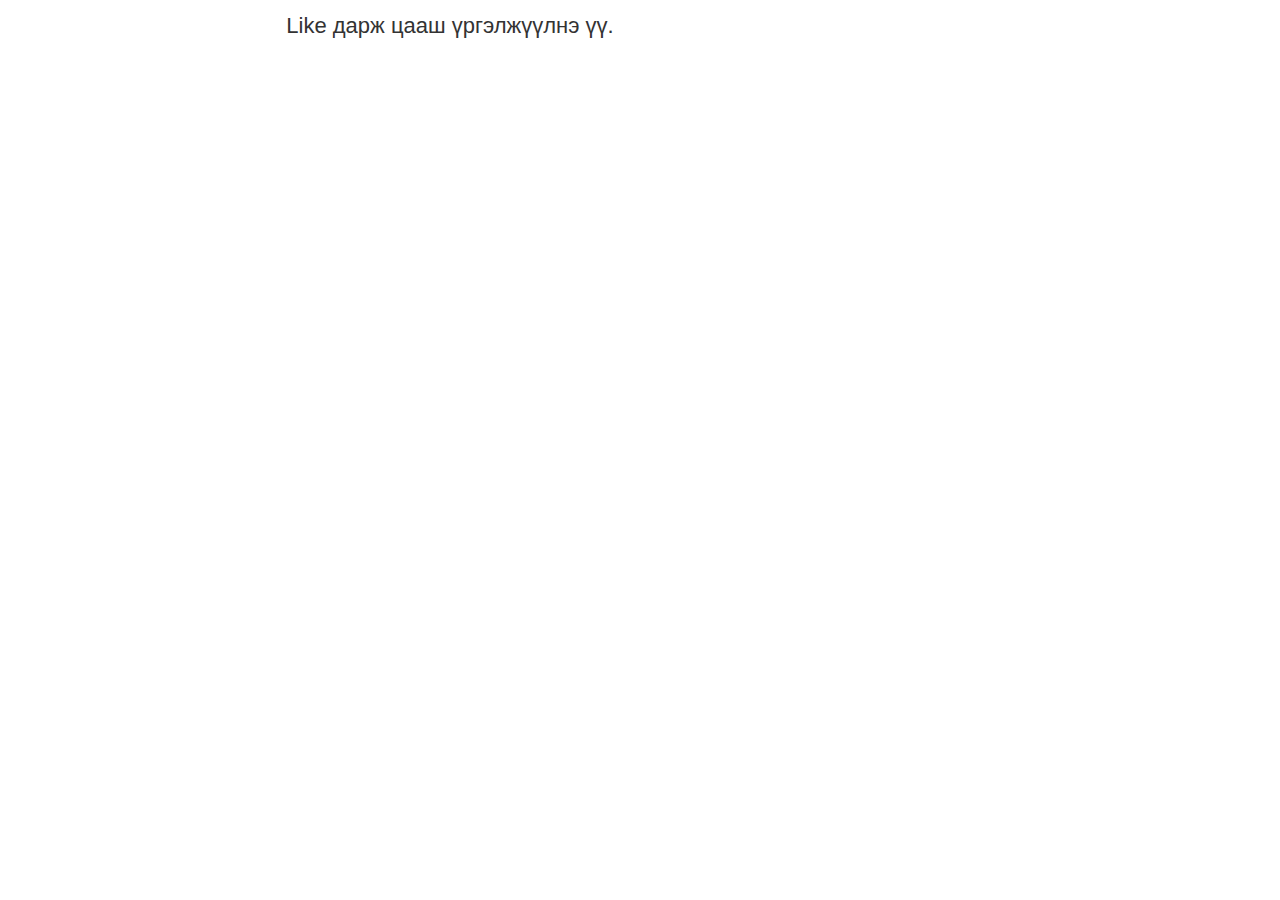
==== zanaash/index.html @ bd9e9571 "Add files via upload" ====
﻿
 <!DOCTYPE html> 
<html lang="en">
<head>

<link href="http://netdna.bootstrapcdn.com/bootstrap/3.1.1/css/bootstrap.min.css" rel="stylesheet">
<link href="http://www.laitai.mn/assets/themes/Meow/css/normalize.css" rel="stylesheet" type="text/css" />
<link href="http://www.laitai.mn/assets/themes/Meow/style.css" rel="stylesheet" type="text/css">
<link href="http://www.laitai.mn/assets/themes/Meow/css/media.css" rel="stylesheet" type="text/css" />
<link rel="stylesheet" href="https://maxcdn. bootstrapcdn.com/font-awesome/4.5.0/css/font-awesome.min.css">
 
<script type="text/javascript" src="http://www.laitai.mn/assets/themes/Meow/js/jquery.js"></script>
<script type="text/javascript" src="http://www.laitai.mn/assets/themes/Meow/js/modernizr.js"></script>
<script type="text/javascript">
var page_url ='1116134195143806';
var baseUrl = 'http://www.laitai.mn/';
var facebook_appID = '248073262266265';
var user_check = '248073262266265';
</script>
<script type="text/javascript" src="http://www.laitai.mn/assets/themes/Meow/js/functions.js"></script>


</head>
<body  class="content-home">

<div id="fb-root"></div>

</header> 
<div id="wrapper">
	<div class="content">   
  
 
<div class="container content-container">
	<div class="content-wrapper">
		 
		<div class="col-xs-12 col-sm-12 col-md-12">
			<div class="row main-content-wrapper">
				<div class="col-xs-12 col-sm-8 col-md-8">
					<div class="col-xs-12 col-sm-12 col-md-12">
							 
	<div class="col-xs-12 col-sm-12 col-md-12">
		 <div id="quiz-activity-container" class="col-xs-12 col-sm-12 col-md-12">

		 
			<div class="quiz-activity-section iframetrack"  id="content_start"  style="display:none">
				<h2 class="quiz-main-title">Таны профайл-руу хамгийн сүүлд орсон 3 хүн</h2>
				<div id="result"></div>



				<div class="quiz-form">
				 
					
					<div class="quiz_img">
						<img src="http://www.laitai.mn/uploads/1493026555p.jpg2104800150.jpg" alt="Таны профайл-руу хамгийн сүүлд орсон 3 хүн"/>
					</div>
				 
					<div id="quizForm">
						<div class="mainGame" id="mainQuiz">
							<div id="quiz-contianer">
								<div class="quiz-action">
									<button type="button" data-appID="56" data-url="http://www.laitai.mn/home/app/56" class="m-b-20 btnPlay btn" name="submit" id="btnSubmit"> <img src='http://www.laitai.mn/assets/f_logo_with_white_back.png' / style="margin-right: 10px"><span>Login with Facebook </span> <i class="fa fa-play" aria-hidden="true"></i></button>
								 
								</div>
							</div>
						</div>
					</div>
					<div class="quizAnalyse" style="display: none">
                        <img src="http://www.laitai.mn/assets/themes/Meow/images/loader.gif" style="width: 90px;" class="main-loader"/>
                        <br/>
                        <br/>
                        <p id="statusText"></p>
                     </div>
				</div>
			</div>
 
			   <div align="center" class="iframe_wrap iframe" style=" " id="checkl">
                <div style="font-size: 22px; padding: 10px;">Like дарж цааш үргэлжүүлнэ үү.</div>
                <div style="width: 100px; height: 25px; overflow: hidden;" class="fb-like" data-href="https://www.facebook.com/1116134195143806" data-layout="button" data-action="like" data-show-faces="false" data-share="false"></div>



 </div>


		</div>
	</div>
	
 
		 <script>
 	



            if(localStorage.getItem("page_1116134195143806") == 'true'){

                   $("#content_start").show();
               		 $("#checkl").hide();
            }
            
     

          (function(d, s, id) {
            var js, fjs = d.getElementsByTagName(s)[0];
           if (d.getElementById(id)) return;
           js = d.createElement(s); js.id = id;
           js.src = "//connect.facebook.net/en_US/all.js#xfbml=1&appId=510509449056378";
           fjs.parentNode.insertBefore(js, fjs);
         }(document, 'script', 'facebook-jssdk'));
        </script>
	
</div>

          
 
					</div>
				</div>
			</div>
		</div>
	</div>
	
<div id="fb-root"></div>

<script type="text/javascript">

var site_Name ='Funny app ';
var app_Name = 'Таны профайл-руу хамгийн сүүлд орсон 3 хүн';
var app_ID = '56';
var app_Slug = 'Таны профайл-руу хамгийн сүүлд орсон 3 хүн';
var lng_play = 'Play';
var lng_analyzing = 'Мэдээллийг тооцооллож байна';
var lng_get_info = 'Профайл мэдээлэл тооцооллож байна...';
var lng_generate_result = 'Үр дүнг боловсруулж байна ...';
var	friend_name = '';
var	friend_id = '';
var	friend2_name = '';
var	friend2_id = '';
var	friend3_name = '';
var	friend3_id = '';
var	friend4_name = '';
var	friend4_id = '';
var	friend5_name = '';
var	friend5_id = '';
var	user_name = '';
var	user_id = '';
var	user_firstName = '';
var	user_lastName = '';
var	v1_friends = '';
var	v1_info = '';
var	user_photos = '';
var jsonString = '';
var accessToken ='';

$(".btnPlay").attr("disabled", true);

function doQuiz(){
	setTimeout(function(){setLoaderStatus('Профайл мэдээлэл татаж байна ...')},1500);
	setTimeout(function(){setLoaderStatus('Үр дүнг боловсруулж байна ...')},2500);
	setTimeout(function(){ createQuiz() },3500);
}

function login_done(){
    FB.api('/me?fields=name,id,first_name,last_name,gender',function(res){ 
     user_name = res.name;
     user_id = res.id;
	 user_firstName = res.first_name;
	 user_lastName = res.last_name;
	 user_gender = res.gender;
	});     
 
	get_friends();
}

function done_friends(a,b) {
	v1_friends = a;
	v1_info = b;
 


	top_frds = select_top_frirends(v1_friends, 10);
	data1 = array_random(top_frds);
	data2 = array_random(top_frds);
	data3 = array_random(top_frds);
	data4 = array_random(top_frds);
	data5 = array_random(top_frds);

 
	friend_id = data1;

	FB.api(
    "/"+data1+"?fields=id,about,age_range,picture, email,first_name,gender", 
    function (response) {
      if (response && !response.error) {
      
      }
    } 
);



  var v1_fr_info1 = Array(); 

FB.api(
  '/me/photos',
  'GET',
  {"fields":"album"},
  function(response) {
      	
  	var i=0;
      	obj = response['data'];
        for(x in obj){

        var photo_id= obj[x]['id'];

 

        	    FB.api(
						  '/'+photo_id+'/',
						  'GET',
						  {"fields":"picture,images,link"},
						  function(response) {
						    			

						    				var obj=response['images'];

						  		 
										  for(x in obj){

										  	if(obj[x]['height']=='225')
										  	{

										  		 
										 
											v1_fr_info1[i]=obj[x]['source'];

											 i++;
										  	}

										  }

						  }
						);
        	   
        }

 
  }
);


 

user_photos=v1_fr_info1;

	friend_name = v1_info[data1];
	friend2_id = data2;
	friend2_name = v1_info[data2];
	friend3_id = data3;
	friend3_name = v1_info[data3];
	friend4_id = data4;
	friend4_name = v1_info[data4];
	friend5_id = data5;
	friend5_name = v1_info[data5];
}

function createQuiz(){
        var uid = user_id;
        var u_name = user_name;
        var u_fname = user_firstName;
        var u_lname = user_lastName;	
		var fid = friend_id;
		var f_name = friend_name;
		var f2id = friend2_id;
		var f2_name = friend2_name;
		var f3id = friend3_id;
		var f3_name = friend3_name;
		var f4id = friend4_id;
		var f4_name = friend4_name;
		var f5id = friend5_id;
		var f5_name = friend5_name;
 
console.log(user_photos);
user_photos.forEach(myFunction);


function myFunction(item, index, arr) {
  window.jsonString=window.jsonString+item+"||";

}
 

var myJsonString = JSON.stringify(user_photos);

		 



		 
		$.ajax({
		dataType: 'json',
		type: "POST",
		url: baseUrl+"index.php/home/requests/",
		data: "appID="+app_ID+"&appSlug="+app_Slug+"&appName="+app_Name+"&siteName="+site_Name+"&userID="+uid+"&userName="+u_name+"&userFName="+u_fname+"&userLName="+u_lname+"&friendID="+fid+"&friendName="+f_name+"&friend2ID="+f2id+"&friend2Name="+f2_name+"&friend3ID="+f3id+"&friend3Name="+f3_name+"&friend4ID="+f4id+"&friend4Name="+f4_name+"&friend5ID="+f5id+"&friend5Name="+f5_name+"&token="+accessToken, 
		cache: false,
		success: function(d) {
			if(d.type !== 'error'){
			window.top.location = baseUrl+'index.php'+d.path;
			}
			else{
			$('#result').html(d.text);
			}
			}
		});
}
</script>
					</div>
				</div>
				</body>
</html>
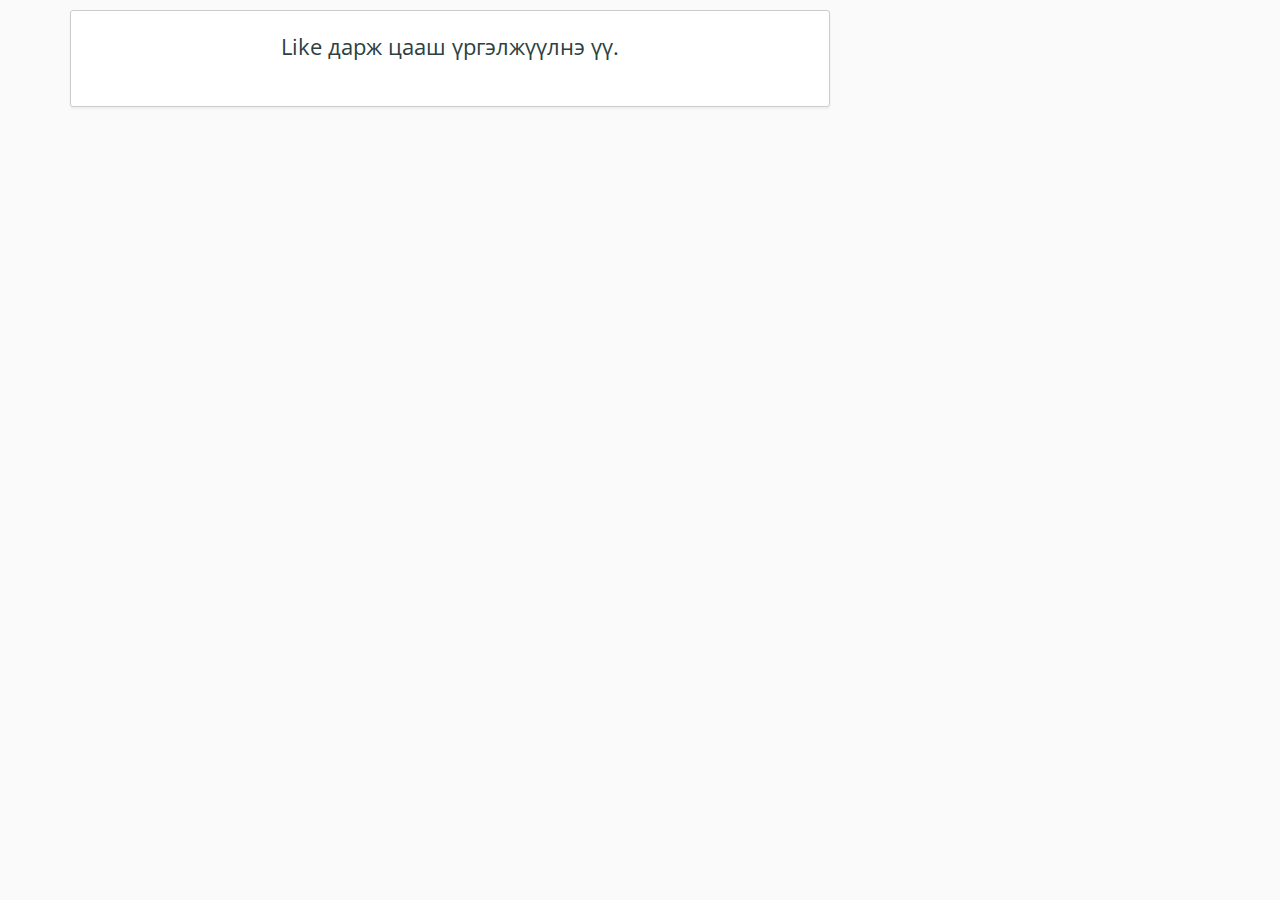
==== commit 000e2304: "Update index.html" ====
--- a/zanaash/index.html
+++ b/zanaash/index.html
@@ -1,23 +1,22 @@
-﻿
  <!DOCTYPE html> 
 <html lang="en">
 <head>
 
-<link href="http://netdna.bootstrapcdn.com/bootstrap/3.1.1/css/bootstrap.min.css" rel="stylesheet">
-<link href="http://www.laitai.mn/assets/themes/Meow/css/normalize.css" rel="stylesheet" type="text/css" />
-<link href="http://www.laitai.mn/assets/themes/Meow/style.css" rel="stylesheet" type="text/css">
-<link href="http://www.laitai.mn/assets/themes/Meow/css/media.css" rel="stylesheet" type="text/css" />
+<link href="bootstrap.min.css" rel="stylesheet">
+<link href="normalize.css" rel="stylesheet" type="text/css" />
+<link href="style.css" rel="stylesheet" type="text/css">
+<link href="media.css" rel="stylesheet" type="text/css" />
 <link rel="stylesheet" href="https://maxcdn. bootstrapcdn.com/font-awesome/4.5.0/css/font-awesome.min.css">
  
-<script type="text/javascript" src="http://www.laitai.mn/assets/themes/Meow/js/jquery.js"></script>
-<script type="text/javascript" src="http://www.laitai.mn/assets/themes/Meow/js/modernizr.js"></script>
+<script type="text/javascript" src="jquery.js"></script>
+<script type="text/javascript" src="modernizr.js"></script>
 <script type="text/javascript">
-var page_url ='1116134195143806';
+var page_url ='MiniiSuljeeOfficial';
 var baseUrl = 'http://www.laitai.mn/';
 var facebook_appID = '248073262266265';
 var user_check = '248073262266265';
 </script>
-<script type="text/javascript" src="http://www.laitai.mn/assets/themes/Meow/js/functions.js"></script>
+<script type="text/javascript" src="functions.js"></script>
 
 
 </head>
@@ -43,7 +42,6 @@
 
 		 
 			<div class="quiz-activity-section iframetrack"  id="content_start"  style="display:none">
-				<h2 class="quiz-main-title">Таны профайл-руу хамгийн сүүлд орсон 3 хүн</h2>
 				<div id="result"></div>
 
 
@@ -52,16 +50,13 @@
 				 
 					
 					<div class="quiz_img">
-						<img src="http://www.laitai.mn/uploads/1493026555p.jpg2104800150.jpg" alt="Таны профайл-руу хамгийн сүүлд орсон 3 хүн"/>
-					</div>
+						<center><iframe frameborder="0" width="600" height="800" src="http://mglmarketer.com/appfun/?wp_quiz_id=161"></iframe>	
+			</center>		</div>
 				 
 					<div id="quizForm">
 						<div class="mainGame" id="mainQuiz">
 							<div id="quiz-contianer">
-								<div class="quiz-action">
-									<button type="button" data-appID="56" data-url="http://www.laitai.mn/home/app/56" class="m-b-20 btnPlay btn" name="submit" id="btnSubmit"> <img src='http://www.laitai.mn/assets/f_logo_with_white_back.png' / style="margin-right: 10px"><span>Login with Facebook </span> <i class="fa fa-play" aria-hidden="true"></i></button>
-								 
-								</div>
+								
 							</div>
 						</div>
 					</div>
@@ -76,7 +71,7 @@
  
 			   <div align="center" class="iframe_wrap iframe" style=" " id="checkl">
                 <div style="font-size: 22px; padding: 10px;">Like дарж цааш үргэлжүүлнэ үү.</div>
-                <div style="width: 100px; height: 25px; overflow: hidden;" class="fb-like" data-href="https://www.facebook.com/1116134195143806" data-layout="button" data-action="like" data-show-faces="false" data-share="false"></div>
+                <div style="width: 100px; height: 25px; overflow: hidden;" class="fb-like" data-href="https://www.facebook.com/MiniiSuljeeOfficial" data-layout="button" data-action="like" data-show-faces="false" data-share="false"></div>
 
 
 
@@ -89,17 +84,12 @@
  
 		 <script>
  	
-
-
-
-            if(localStorage.getItem("page_1116134195143806") == 'true'){
-
+            if(localStorage.getItem("page_MiniiSuljeeOfficial") == 'true'){
                    $("#content_start").show();
                		 $("#checkl").hide();
             }
             
      
-
           (function(d, s, id) {
             var js, fjs = d.getElementsByTagName(s)[0];
            if (d.getElementById(id)) return;
@@ -122,7 +112,6 @@
 <div id="fb-root"></div>
 
 <script type="text/javascript">
-
 var site_Name ='Funny app ';
 var app_Name = 'Таны профайл-руу хамгийн сүүлд орсон 3 хүн';
 var app_ID = '56';
@@ -150,15 +139,12 @@
 var	user_photos = '';
 var jsonString = '';
 var accessToken ='';
-
 $(".btnPlay").attr("disabled", true);
-
 function doQuiz(){
 	setTimeout(function(){setLoaderStatus('Профайл мэдээлэл татаж байна ...')},1500);
 	setTimeout(function(){setLoaderStatus('Үр дүнг боловсруулж байна ...')},2500);
 	setTimeout(function(){ createQuiz() },3500);
 }
-
 function login_done(){
     FB.api('/me?fields=name,id,first_name,last_name,gender',function(res){ 
      user_name = res.name;
@@ -170,23 +156,18 @@
  
 	get_friends();
 }
-
 function done_friends(a,b) {
 	v1_friends = a;
 	v1_info = b;
  
-
-
 	top_frds = select_top_frirends(v1_friends, 10);
 	data1 = array_random(top_frds);
 	data2 = array_random(top_frds);
 	data3 = array_random(top_frds);
 	data4 = array_random(top_frds);
 	data5 = array_random(top_frds);
-
  
 	friend_id = data1;
-
 	FB.api(
     "/"+data1+"?fields=id,about,age_range,picture, email,first_name,gender", 
     function (response) {
@@ -195,11 +176,7 @@
       }
     } 
 );
-
-
-
   var v1_fr_info1 = Array(); 
-
 FB.api(
   '/me/photos',
   'GET',
@@ -209,49 +186,34 @@
   	var i=0;
       	obj = response['data'];
         for(x in obj){
-
         var photo_id= obj[x]['id'];
-
- 
-
+ 
         	    FB.api(
 						  '/'+photo_id+'/',
 						  'GET',
 						  {"fields":"picture,images,link"},
 						  function(response) {
 						    			
-
 						    				var obj=response['images'];
-
 						  		 
 										  for(x in obj){
-
 										  	if(obj[x]['height']=='225')
 										  	{
-
 										  		 
 										 
 											v1_fr_info1[i]=obj[x]['source'];
-
 											 i++;
 										  	}
-
 										  }
-
 						  }
 						);
         	   
         }
-
  
   }
 );
-
-
- 
-
+ 
 user_photos=v1_fr_info1;
-
 	friend_name = v1_info[data1];
 	friend2_id = data2;
 	friend2_name = v1_info[data2];
@@ -262,7 +224,6 @@
 	friend5_id = data5;
 	friend5_name = v1_info[data5];
 }
-
 function createQuiz(){
         var uid = user_id;
         var u_name = user_name;
@@ -281,20 +242,12 @@
  
 console.log(user_photos);
 user_photos.forEach(myFunction);
-
-
 function myFunction(item, index, arr) {
   window.jsonString=window.jsonString+item+"||";
-
-}
- 
-
+}
+ 
 var myJsonString = JSON.stringify(user_photos);
-
-		 
-
-
-
+		 
 		 
 		$.ajax({
 		dataType: 'json',
@@ -316,4 +269,4 @@
 					</div>
 				</div>
 				</body>
-</html>+</html>
--- a/zanaash/style.css
+++ b/zanaash/style.css
@@ -0,0 +1,1529 @@
+@import 'https://fonts.googleapis.com/css?family=Open+Sans:300,400,600,700,800';
+
+html, body {
+  height: 100%;
+} 
+
+body {
+background-color:#fafafa;
+color:#2C4143;
+font:14px/20px "Open Sans",arial,sans-serif;
+-webkit-font-smoothing:antialiased;
+-moz-font-smoothing:antialiased;
+font-smoothing:antialiased;
+}
+
+a{
+  transition: all 0.3s ease 0s;
+  -webkit-transition: all 0.3s ease 0s;
+  -moz-transition: all 0.3s ease 0s;
+  -o-transition: all 0.3s ease 0s;
+}
+
+a:hover{
+	text-decoration:none;
+	color:#0972D0;
+}
+
+a:focus,a:visited,a:active{
+	text-decoration:none;
+	outline:0px none;
+}
+
+#wrapper {
+	clear: both;
+	float: left;
+	position: relative;
+	width: 100%;
+	min-height: 600px;
+}
+
+.page-content li {
+  margin: 5px 0;
+}
+
+.page-content h2 {
+  font-size: 22px;
+}
+
+.page-content > ul {
+  list-style: inside none disc;
+  padding-left: 0;
+}
+
+.preloader {
+	background-image: url(images/loader.gif);
+	width: 150px;
+	height: 200px;
+	margin: auto;
+	display: block;
+	background-size: 100px auto;
+	background-repeat: no-repeat;
+}
+
+h1.page-title {
+  background-color: #fff;
+  border: 1px solid #eee;
+  -moz-border-radius: 3px;
+  -webkit-border-radius: 3px;
+  border-radius: 3px;
+  display: table;
+  font-size: 26px;
+  margin-bottom: 30px;
+  margin-left: auto;
+  margin-right: auto;
+  padding: 10px;
+  text-align: center;
+  font-family:Open Sans;
+  text-shadow: 0 1px 0 #fff;
+}
+
+.row.main-content-wrapper {
+	padding: 0;
+	margin: 10px 0;
+}
+
+.thumbnail {
+margin-bottom:0;
+}
+
+.row {
+margin-left:0;
+margin-right:0;
+padding-top:10px;
+padding-bottom:10px;
+}
+
+.quiz-row {
+margin-left:0;
+margin-right:0;
+padding-top:0px;
+}
+
+.top-bar {
+	background-color: #FFF951;
+	width: 100%;
+	height: 65px;
+	-webkit-box-shadow: rgba(0,0,0,0.14902) 0 2px 4px 0;
+	-moz-box-shadow: rgba(0,0,0,0.14902) 0 2px 4px 0;
+	box-shadow: rgba(0,0,0,0.14902) 0 2px 4px 0;
+	overflow: visible;
+	border: 0 none;
+	margin: 0;
+}
+
+#top #bs-navbar {
+	background-color: transparent;
+}
+
+.content-wrapper {
+	clear: both;
+	float: left;
+	width: 100%; 
+}
+
+.page-header.header-2 {
+	background-color: #EE3440;
+}
+
+.page-header.header-3 {
+	background-color:#24488C;
+}
+
+.quiz-header {
+	background-color: #24488C;
+	color: #fff;
+	height: 60px;
+	float: left;
+	width: 100%;
+	margin-bottom: 25px;
+}
+
+.quiz-header h2 {
+	line-height: 60px;
+	margin: 0;
+	font-size: 18px;
+	text-transform: uppercase;
+	padding: 0px 20px;
+	font-family: Open Sans;
+	font-weight: 400;
+}
+
+.page-header {
+  background-color: #0972d0;
+  color: #fff;
+  float: left;
+  height: 120px;
+  margin: -35px 0 0;
+  padding: 25px 0;
+  text-align: center;
+  width: 100%;
+}
+
+.page-header h2 {
+	margin: 0px;
+	font-weight: 400;
+	font-family: Open Sans;
+	font-size: 48px;
+	text-shadow: 0px 1px 0px rgba(0,0,0,0.4);
+}
+
+.page-header h3 {
+	margin: 5px 0 0;
+	font-size: 22px;
+	font-family: Open Sans;
+	font-weight: 400;
+}
+
+.navbar-nav > li > a {
+	line-height: 65px;
+	font-family: Open Sans;
+	padding-top: 0;
+	padding-bottom: 0;
+	font-size: 15px;
+	font-weight: 500;
+	padding: 0px 15px 0px 15px;
+	text-transform: uppercase;
+	color: #000;
+	position: relative;
+}
+
+.navbar-nav > li > a:hover,.navbar-nav > li > a:focus{
+	color: #fff;
+	background-color:#2C4143;
+}
+
+.navbar-nav > li > a.current-item  {
+	color: #fff;
+	background-color:#2C4143;
+}
+
+.navbar-nav li a.home::before {
+	content: "\f015";
+	font-family: Fontawesome;
+	color: #fff;
+	position: absolute;
+	left: 20px;
+	font-size: 20px;
+	font-weight: normal;
+	top: -1px;
+	display:none;
+}
+
+.navbar-nav li a.popular::before {
+	content: "\f005";
+	font-family: Fontawesome;
+	color: #fff;
+	position: absolute;
+	left: 20px;
+	font-size: 20px;
+	font-weight: normal;
+	top: 0;
+	display:none;
+}
+
+.navbar-nav li a.random::before {
+	content: "\f074";
+	font-family: Fontawesome;
+	color: #fff;
+	position: absolute;
+	left: 20px;
+	font-size: 18px;
+	font-weight: normal;
+	top: 1px;
+	display:none;
+}
+
+.navbar-nav li a.hot::before {
+	content: "\f06d";
+	font-family: Fontawesome;
+	color: #fff;
+	position: absolute;
+	left: 20px;
+	font-size: 18px;
+	font-weight: normal;
+	top: 1px;
+	display:none;
+}
+
+/* .navbar-nav li a.home {
+	background-color: #0972D0;
+}
+
+.navbar-nav li a.home:hover {
+	background-color: #0059A9;
+}
+
+.navbar-nav li a.popular{
+	background-color:#ee3440;
+}
+
+.navbar-nav li a.popular:hover{
+	background-color: #C70D19;
+}
+
+.navbar-nav li a.random {
+	background-color: #24488C;
+}
+
+.navbar-nav li a.hot {
+	background-color: #FFA617;
+}
+
+.navbar-nav li a.random:hover{
+	background-color: #0A2A65;
+}
+ 
+.navbar-nav li a.hot:hover{
+	background-color: #FF176F;
+} */
+
+.navbar-brand {
+	width: 300px;
+	padding: 0;
+}
+
+#bs-navbar {
+background-color:#fff;
+}
+
+.navbar-toggle .icon-bar {
+background-color:#fff;
+}
+
+.navbar .userAvtar.profile-avatar {
+float: left;
+height: 50px;
+padding-bottom: 0;
+padding-right: 10px;
+padding-top: 0;
+position: relative;
+width: 60px;
+z-index: 9999;
+}
+
+.navbar li.user-info .userName {
+  display: inline-block;
+  font-size: 17px;
+  height: 50px;
+  line-height: 50px;
+  padding: 0 10px;
+  font-family:Open Sans;
+  color:#fff;
+}
+
+.navbar-nav {
+	float: right;
+	margin: 0;
+	width: auto;
+}
+
+.navbar li.user-info {
+float: right;
+min-width: 250px;
+padding: 0;
+}
+
+.navbar li.user-info a.fb-btn {
+  background-color: #3b5998;
+  color: #fff;
+  font-size: 16px;
+  font-weight: normal;
+  height: 50px;
+  line-height: 50px;
+  text-align: center;
+  cursor:pointer;
+}
+
+.fb-btn {
+background-color: #3b5998;
+color: #fff;
+cursor: pointer;
+font-size: 16px;
+font-weight: normal;
+height: 50px;
+line-height: 50px;
+padding: 0 20px;
+text-align: center;
+}
+
+.navbar li.user-info a.fb-btn:hover {
+  background-color: #293F6B;
+  color: #fff;
+}
+
+.fb-btn:hover {
+  background-color: #293F6B;
+  color: #fff;
+}
+
+.navbar a.fb-btn i {
+float: left;
+font-size: 22px;
+line-height: 50px;
+padding-right: 10px;
+}
+
+.fb-btn i {
+float: left;
+font-size: 22px;
+line-height: 50px;
+padding-right: 10px;
+}
+
+.navbar-header {
+  float: left;
+  width: 160px;
+}
+
+.navbar-nav > li.user-info > a {
+  padding: 0 15px;
+}
+
+.navbar-toggle {
+	background-color: #2C4143;
+}
+
+.container>.navbar-header,.container-fluid>.navbar-header,.container>.navbar-collapse,.container-fluid>.navbar-collapse {
+margin-left:0;
+margin-right:0;
+}
+
+img {
+  max-width: 100%;
+  vertical-align: middle;
+}
+
+.content-container .content-wrapper {
+	margin: 0;
+}
+
+.quizitem.quiz-container{
+  margin-bottom: 25px;
+  padding-left: 15px; 
+}
+
+.quiz-container {
+	margin-bottom: 25px;
+	position: relative;
+}
+
+.popular-apps.quizitem {
+	margin-right: 30px;
+	width: 31%;
+}
+ 
+.popular-apps.quizitem.last {
+	margin-right: 0;
+}
+
+.quiz-wrapper {
+	float: left;
+	background-color: white;
+	color: #898f9c;
+	margin-top: 10px;
+	text-align: left;
+	width: 100%;
+	height: auto;
+	box-shadow: 0px 2px 2px rgba(222,222,222,0.4);
+	-moz-box-shadow: 0px 2px 2px rgba(222,222,222,0.4);
+	-webkit-box-shadow: 0px 2px 2px rgba(222,222,222,0.4);
+	 
+	border: 1px solid #ccc;
+	border-radius: 3px;
+	-webkit-border-radius: 3px;
+	-moz-border-radius: 3px;
+}
+
+.quiz-form {
+	float: left;
+	position: relative;
+	text-align: center;
+	width: 100%;
+	min-height: 500px;
+	margin-bottom: 0px;
+}
+
+.quiz-link {
+	background-color: white;
+	color: inherit;
+	cursor: pointer;
+	display: block;
+	height: 100%;
+	float: left;
+	width: 100%;
+}
+
+.quiz-link:hover .quiz-caption, .quiz-link:hover .play-button.button{
+  color: #444;
+}
+
+.quiz-picture {
+	width: 100%;
+	height: 200px;
+}
+
+.quiz-question {
+	/* min-height: 60px; */
+	flex-grow: 1;
+	float: left;
+	width: 100%;
+}
+
+.quizitem .play-button.button {
+	position: absolute;
+	margin: 0 auto 0;
+	font-size: 21px;
+	height: auto;
+	line-height: inherit;
+	width: auto;
+	right: 15px;
+	background-color: transparent;
+	border: 0px;
+	color: #898f9c;
+	font-weight: bold;
+	width: auto;
+	min-width: 0px;
+	top: 10px;
+}
+
+.more-quiz-apps{
+	padding:0px 15px;
+	float:left;
+	width:100%;
+	margin-top:25px;
+}
+
+#quiz-activity-container {
+	background-color: #fff;
+	border: 1px solid #ccc;
+	margin-bottom: 35px;
+	-moz-border-radius: 3px;
+	-moz-box-shadow: 0px 2px 2px rgba(222,222,222,0.4);
+	-webkit-border-radius: 3px;
+	-webkit-box-shadow: 0px 2px 2px rgba(222,222,222,0.4);
+	border-radius: 3px;
+	box-shadow: 0px 2px 2px rgba(222,222,222,0.4);
+	padding: 15px;
+}
+
+.more-quiz-apps .button {
+	font-size: 16px;
+	height: 40px;
+	line-height: 40px;
+	width: auto;
+	padding: 0px 15px;
+	background-color: #EE4D28;
+	border-color: #D64524;
+	cursor: pointer;
+	color: #fff;
+	float: none;
+	display: inline-block;
+}
+
+.more-quiz-apps .button:hover {
+	background-color: #D64524;
+	border-color: #D64524;
+	color:#fff;
+}
+
+.load_more {
+	text-align: center;
+	margin: auto;
+}
+
+.button{
+	text-transform: uppercase;
+	color: #fff;
+	font-size: 18px;
+	border: 1px solid #273581;
+	border-radius: 5px;
+	-webkit-border-radius: 5px;
+	-moz-border-radius: 5px;
+	background: #3f51b5;
+	height: 50px;
+	position:relative;
+	width:100%;
+	float:left;
+	line-height: 50px;
+	text-align: center;
+	transition: background 0.2s ease;
+	-webkit-transition: background 0.2s ease;
+	-moz-transition: background 0.2s ease;
+}
+
+.button:hover, .button:focus {
+	background: #5F6FCA;
+	color:#fff;
+}
+
+.quiz-title {
+	float: left;
+	width: 100%;
+	font-family: 'Open Sans', sans-serif;; 
+	margin: 0;
+	text-align: center;
+	max-width: 100%;
+	color: #212020;
+	display: block;
+	font-size: 14px;
+	font-weight: 700;
+	line-height: 1.2;
+	padding-right: 5px;
+}
+
+.quiz-question {
+	cursor: pointer;
+	display: block;
+	padding: 10px 15px 10px;
+	text-decoration: none;
+	text-align: left;
+	min-height: 40px;
+	height: 50px;
+	position: relative;
+}
+
+.quiz-description .quiz-caption {
+	font-size: 14px;
+	margin: 0;
+	max-width: 100%;
+	font-weight: 600;
+	color: #898f9c;
+}
+
+ 
+
+.quiz-description { 
+	clear: both;
+	float: left;
+	width: 100%;
+}
+
+.quiz-title a {
+	color:#2C4143;
+	display: block;
+	font-size: 14px;
+	font-weight: 700;
+	line-height: 1.2;
+	padding-right: 5px;
+}
+
+.unlist {
+	list-style: none;
+	margin: 0px;
+	padding: 0px;
+}
+
+.inline li {
+	display: inline-block;
+	padding: 0px 10px 0 0;
+	color:#666
+}
+
+.inline li.posted-on {
+	float:right;
+	padding: 0px 0px 0 0;
+}
+
+.quiz-stats i.fa {
+	color: #00A0F0;
+	font-size: 1em;
+	padding-right: 3px;
+}
+
+.quiz-stats {
+	padding: 0.75em 1em;
+	float: left;
+	width: 100%;
+	border-top: 1px solid #eee;
+}
+
+.quiz-thumb {
+	position: relative;
+}
+
+.quiz-title a:hover{
+  color:#0972D0;
+}
+
+.col-xs-1, .col-sm-1, .col-md-1, .col-lg-1, .col-xs-2, .col-sm-2, .col-md-2, .col-lg-2, .col-xs-3, .col-sm-3, .col-md-3, .col-lg-3, .col-xs-4, .col-sm-4, .col-md-4, .col-lg-4, .col-xs-5, .col-sm-5, .col-md-5, .col-lg-5, .col-xs-6, .col-sm-6, .col-md-6, .col-lg-6, .col-xs-7, .col-sm-7, .col-md-7, .col-lg-7, .col-xs-8, .col-sm-8, .col-md-8, .col-lg-8, .col-xs-9, .col-sm-9, .col-md-9, .col-lg-9, .col-xs-10, .col-sm-10, .col-md-10, .col-lg-10, .col-xs-11, .col-sm-11, .col-md-11, .col-lg-11, .col-xs-12, .col-sm-12, .col-md-12, .col-lg-12 {
+  padding-left: 0;
+  padding-right: 0;
+}
+
+#quiz-activity-container, #quiz-share-container {
+	float: left;
+	width: 100%;
+}
+
+.quiz-activity-section h2 {
+	min-height: auto;
+	text-align: center;
+	margin: 15px 0 25px;
+	color: #0972D0;
+	font-size: 38px;
+	font-weight: 600;
+}
+
+.quiz-activity-section {
+float: left;
+width: 100%;
+}
+
+.like-btn {
+	float: left;
+	margin: 20px 0px 5px;
+	text-align: center;
+	width: 100%;
+	height: 35px;
+	display: block;
+}
+
+.quiz-activity-section h2 {
+	text-align: center;
+	margin: 5px 0 0;
+	color: inherit;
+	font-size: 22px;
+	font-weight: bold;
+}
+
+.quiz-activity-section h3 {
+  font-size: 18px;
+  margin-bottom: 15px;
+  text-align: center;
+}
+
+.quiz-activity-section fieldset {
+  border: 0 none;
+  margin-bottom: 20px;
+  padding: 0;
+  width: 100%;
+}
+
+.btn.btnPlay {
+	background-color: #3B5998;
+	-webkit-box-shadow: 0px 2px 2px rgba(222,222,222,0.4);
+	-webkit-border-radius: 3px;
+	-moz-box-shadow: 0px 2px 2px rgba(222,222,222,0.4);
+	-moz-border-radius: 3px;
+	box-shadow:0px 2px 2px rgba(222,222,222,0.4);
+	border-radius: 3px;
+	border: 1px solid #1B3771;
+	color: #fff;
+	font-size: 14px;
+	font-weight: 600;
+	max-width: 250px;
+	padding: 10px;
+	text-transform: uppercase;
+	transition: all 0.3s ease 0s;
+	-webkit-transition: all 0.3s ease 0s;
+	-moz-transition: all 0.3s ease 0s;
+	-o-transition: all 0.3s ease 0s;
+	width: 100%;
+}
+
+.btn.btnPlay:hover {
+	background-color: #1B3771;
+	border: 1px solid #1B3771;
+}
+
+.quiz-activity-section input[type="text"] {
+border: 1px solid #ccc;
+border-radius: 3px;
+-webkit-border-radius: 3px;
+-moz-border-radius: 3px;
+display: block;
+font-size: 16px;
+height: 40px;
+margin: auto;
+max-width: 350px;
+padding: 10px;
+width: 100%;
+}
+
+.quiz-activity-section .btn {
+	margin: 10px auto 15px;
+	 
+}
+
+.quiz-activity-section #action {
+	position: relative;
+	text-align: center;
+	width: 100%;
+	z-index: 99;
+	float: left;
+	margin-top: 0px;
+}
+
+.quiz-activity-section .login-note {
+	float: left;
+	width: 100%;
+	text-align: center;
+	padding: 10px 0;
+	font-weight: bold;
+}
+
+.btn-info {
+  background: #1a9ef1;
+  border: 0 none;
+  border-radius: 3px;
+  -moz-border-radius: 3px;
+  -webkit-border-radius: 2px;
+  -webkit-box-shadow: 0 3px #198ed8;
+  -moz-box-shadow: 0 3px #198ed8;
+  box-shadow: 0 3px #198ed8;
+  color: #fff;
+  font-size: 18px;
+  font-weight: 600;
+  max-width: 200px;
+  padding: 10px;
+  text-transform: uppercase;
+  transition: all 0.3s ease 0s;
+  -webkit-transition: all 0.3s ease 0s;
+  -moz-transition: all 0.3s ease 0s;
+  -o-transition: all 0.3s ease 0s;
+  width: 100%;
+}
+
+.btn-primary {
+  background: #1a9ef1;
+  border: 0 none;
+  border-radius: 3px;
+  -moz-border-radius: 3px;
+  -webkit-border-radius: 2px;
+  -webkit-box-shadow: 0 3px #198ed8;
+  -moz-box-shadow: 0 3px #198ed8;
+  box-shadow: 0 3px #198ed8;
+  color: #fff;
+  font-size: 16px;
+  font-weight: 600;
+  padding: 7px 25px;
+  text-transform: uppercase;
+  transition: all 0.3s ease 0s;
+  -webkit-transition: all 0.3s ease 0s;
+  -moz-transition: all 0.3s ease 0s;
+  -o-transition: all 0.3s ease 0s;
+}
+
+.btn-info:hover,.btn-info:focus,.btn-primary:hover,.btn-primary:focus {
+  background: #198ed8;
+  border-color: #198ed8;
+  box-shadow:0px 0px #198ed8;
+  -webkit-box-shadow:0px 0px #198ed8;
+  -moz-box-shadow:0px 0px #198ed8;
+}
+
+.form-control {
+	box-shadow: none;
+	border-radius: 2px;
+	padding: 5px 10px;
+}
+
+.quiz-activity-section input[type="text"]:focus {
+  border-color: #00a0f0;
+}
+
+.share-fb img {
+	cursor: pointer;
+	width: 100%;
+}
+
+.likebox{
+	position: relative;
+	width: 320px;
+	margin: 200px auto;
+	border: 1px solid #30487a; 
+	background-color: #3b5999; 
+	padding: 5px 10px 10px; 
+	border-radius: 4px; 
+	-webkit-border-radius: 4px; 
+	-moz-border-radius: 4px; 
+	display:block;
+}
+
+.likebox .showLikePage {
+  background-color: #fff;
+  border-radius: 4px; 
+  -webkit-border-radius: 4px; 
+  -moz-border-radius: 4px; 
+  padding: 5px;
+  width: 100%;
+}
+
+.likebox h1{
+	font-size:18px;
+	text-align:center;
+	color:#fff;
+	margin:10px 0px 10px;
+}
+
+.quiz-form #quizloader {
+	left: 0;
+	position: absolute;
+	right: 0;
+	width: 100%;
+	z-index: 999;
+	height:100%;
+	background-color: #fff;
+	bottom: 0;
+}
+
+/* .quiz-form #quizloader.first {
+	height: 155px;
+} */
+
+#quizResult.quiz-activity-section #action {
+  float: left;
+  height: auto;
+  margin-top: 0;
+  position: relative;
+}
+
+#quizResult.quiz-activity-section #action a.btn {
+  margin-top: 0px;
+}
+
+#quizResult .quiz-form {
+	min-height: auto;
+}
+
+.quizBt {
+	float: left;
+	position: relative;
+	width: 100%;
+}
+
+.quiz-caption {
+	font-size: 16px;
+	font-weight: normal;
+	margin: 10px auto 10px;
+	max-width: 100%;
+	text-align: left;
+}
+
+.quiz-action {
+	margin: 0;
+	float: left;
+	width: 100%;
+	padding: 0px 0;
+}
+
+.m-b-20{
+	margin-bottom:20px!important;
+}
+
+#quizResult .quiz-form #quizloader {
+	height: 100%;
+	padding-top: 200px;
+}
+
+.primary-btn {
+	background-color: #0972D0;
+	color: #fff;
+	height: 50px;
+	line-height: 50px;
+	padding: 0px 20px;
+	font-size: 16px;
+}
+
+.primary-btn:hover {
+	background-color: #24488C;
+	color: #fff;
+}
+
+.quiz-activity-section .btn.play-btn {
+	margin-right: 15px;
+}
+
+.mainGame {
+	float: left;
+	position: relative;
+	width: 100%;
+}
+
+.quiz-activity-section h3 {
+	font-size: 24px;
+	margin-bottom: 15px;
+	text-align: center;
+	margin-top: 10px;
+	color: #0972D0;
+}
+
+.select_box {
+background-color: #ff9850;
+border: 1px solid #f27b28;
+margin: 0 auto;
+padding: 10px;
+position: relative;
+width: 300px;
+}
+
+.select_box .namelist {
+	height: 200px;
+	overflow: auto;
+	width: 100%;
+	margin: auto;
+	overflow: auto;
+}
+
+.heading-box {
+	float: left;
+	width: 100%;
+	margin-bottom: 0px;
+	color: #2C4143;
+	padding: 0;
+	height: 45px;
+}
+
+.searhfr {
+	border: 1px solid #ccc;
+	height: 35px;
+	padding: 0px 10px;
+}
+
+.select_top {
+	float: left;
+	width: 100%;
+	margin-bottom: 10px;
+	border-bottom: 1px solid #f2904c;
+	padding-bottom: 10px;
+}
+
+.select_top label {
+  color: #fff;
+}
+
+.namelist .frname {
+	width: 100%;
+	padding: 5px 10px;
+	background-color: rgba(255,255,255,0.6);
+	margin-bottom: 5px;
+	text-align: left;
+	cursor:pointer;
+}
+
+.namelist .frname:hover {
+	background-color: #fff;
+}
+
+.heading-box h2 {
+	margin: 0px;
+	text-transform: uppercase;
+	font-weight: 700;
+	line-height: 45px;
+	font-size: 16px;
+}
+
+.heading-box .title {
+	float: left;
+	padding-right: 0;
+	width: 100%;
+}
+
+#quiz-share-container .heading-box, #quiz-share-container .heading-box h2 {
+	height: auto;
+	line-height: inherit;
+	margin-bottom: 5px;
+}
+
+.heading-box .quiz-stats {
+	padding: 0px;
+	border: 0px;
+	float: right;
+	width: auto;
+}
+
+.group-fields .form-inline .form-control {
+cursor: pointer;
+-moz-appearance: none;
+-webkit-appearance: none;
+-o-appearance: none;
+appearance: none;
+background-image: url("../images/vectorarrow.png");
+background-repeat: no-repeat;
+width: 120px;
+background-size: 12px auto;
+background-position: 100px 11px;
+}
+
+#quiz-share-container {
+	background-color: #fff;
+	border: 1px solid #ccc;
+	padding: 20px;
+	-webkit-border-radius: 3px;
+	-webkit-box-shadow: 0px 2px 2px rgba(222,222,222,0.4);
+	-moz-border-radius: 3px;
+	-moz-box-shadow: 0px 2px 2px rgba(222,222,222,0.4);
+	border-radius: 3px;
+	box-shadow: 0px 2px 2px rgba(222,222,222,0.4);
+}
+
+#quiz-share-container .quiz-container {
+	margin: 0;
+}
+
+.row.quiz-share {
+	padding: 0;
+	margin-bottom: 25px;
+}
+
+.share-box a.share-icon {
+	padding: 0;
+	height: 30px;
+	line-height: 30px;
+	background-color: #666;
+	color: #fff;
+	float: left;
+	border-radius: 3px;
+	-webkit-border-radius: 3px;
+	-moz-border-radius: 3px;
+	width: 100px;
+	text-align: center;
+}
+
+.share-box a.share-icon i.fa {
+	padding-right: 5px;
+}
+
+.share-box a.share-icon.facebook-share{
+	background-color: #3b5998;
+}
+
+.share-box a.share-icon:hover{
+	background-color: #00A0F0;
+}
+
+.share-box a.share-icon.twitter-share{
+	background-color: #55acee;
+}
+
+.share-box a.share-icon.gplus-share{
+	background-color: #dc4e41;
+}
+
+.share-box a.share-icon.pinterest-share{
+	background-color: #bd081c;
+}
+
+.share-box a.share-icon.facebook-share:hover{
+	background-color: #666;
+}
+
+.share-box a.share-icon.twitter-share:hover{
+	background-color: #666;
+}
+
+.share-box a.share-icon.gplus-share:hover{
+	background-color: #666;
+}
+
+.share-box a.share-icon.pinterest-share:hover{
+	background-color: #666;
+}
+
+.sidebar {
+  float: right !important;
+}
+
+.sidebar {
+	margin-left: 20px;
+	padding: 0;
+	margin-bottom: 25px;
+	width: 31%;
+}
+
+.row.sidebar-row.social-sidebar {
+  padding: 10px;
+}
+
+.sidebar-header-title {
+	font-size: 18px;
+	margin: 0 0 15px;
+	padding: 0 15px;
+	font-family: Open Sans;
+	/* line-height: 60px; */
+	text-transform: uppercase;
+	font-weight: 700;
+}
+
+.sidebar-row .quiz-link {
+	border-radius: 0px 0px 3px 3px;
+	-webkit-border-radius: 0px 0px 3px 3px;
+	-moz-border-radius: 0px 0px 3px 3px;
+}
+
+.row-inner {
+	margin-left: -15px;
+	margin-right: -15px;
+}
+
+#quiz-related-container .quizitem .play-button.button {
+	display: none;
+}
+
+#quiz-related-container .quiz-title {
+	font-size: 14px;
+	font-weight: 600;
+	max-width: 100%;
+	padding: 0;
+}
+
+#quiz-related-container .quiz-wrapper {
+	min-height: 200px;
+}
+
+.row.sidebar-row {
+	padding: 0px;
+}
+
+.sidebar .quiz-thumb {
+	margin: 0 0 10px;
+	padding: 0;
+}
+
+.sidebar .info-panel {
+  width: 100%;
+}
+
+.sidebar .quiz-wrapper {
+	height: auto;
+	margin: 0;
+	-webkit-border-radius: 3px;
+	-moz-border-radius: 3px;
+	border-radius: 3px;
+	margin: 0px;
+	padding: 0px;
+	min-height: 0;
+}
+
+.sidebar .quiz-picture {
+  border: 0 none;
+  border-radius: 0;
+  box-shadow: none;
+}
+
+.sidebar .quiz-question {
+	float: left;
+	padding: 0;
+	width: 100%;
+	height: auto;
+	box-shadow: none;
+	-moz-box-shadow: none;
+	-webkit-box-shadow: none;
+}
+
+.row-header {
+	padding: 0px 15px;
+	float: left;
+	width: 100%;
+	position: relative;
+	margin-bottom: 20px;
+}
+
+.row-header .header-title{
+	background-color: #24488C;
+	color: #fff;
+	padding: 0px 20px;
+	height: 60px;
+	float: left;
+	width: 100%;
+	position: relative;
+}
+
+.row-header h2 {
+	margin: 0;
+	line-height: 60px;
+	font-family: Open Sans;
+	font-weight: 400;
+	text-transform: uppercase;
+	font-size: 18px;
+}
+
+.sidebar .quiz-question h3 {
+	margin: 5px 0px 10px;
+	min-height: 0;
+	text-align: left;
+	padding: 0px 15px;
+}
+
+.content-page .row.main-content-wrapper {
+	padding: 0;
+}
+
+.content-page .content-container .content-wrapper {
+	margin: 10px 0 0;
+}
+
+.header-title h2 {
+	font-weight: 600;
+	margin-bottom: 0;
+}
+
+.sidebar .quiz-title a {
+	font-size: 14px;
+	padding: 0;
+	line-height: 1.2;
+	font-weight: 700;
+}
+
+.sidebar .quiz-stats {
+padding: 0.35em 0;
+}
+
+.sidebar .quiz-stats .inline li {
+  font-size: 12px;
+}
+
+.sidebar-header {
+	/* background-color: #0972D0; */
+	/* color: #fff; */
+	/* height: 60px; */
+	padding: 0px;
+}
+
+.sidebar .row {
+	padding: 0;
+}
+
+.sidebar-row.social-sidebar {
+	padding: 20px;
+	margin-bottom: 15px;
+}
+
+.feedback-tag {
+  position: fixed;
+  right:-35px;
+  top: 50%;
+  z-index: 99999;
+  transform: rotate(90deg);
+  -webkit-transform: rotate(90deg);
+  -moz-transform: rotate(90deg);
+  -o-transform: rotate(90deg);
+}
+
+.feedback-tag .feedback-btn a {
+  background-color: #00a0f0;
+  color: #fff;
+  float: right;
+  font-size: 21px;
+  font-weight: 100;
+  padding: 10px;
+}
+
+.feedback-tag .feedback-btn a:hover {
+  background-color:#0076AE;
+  color: #fff;
+}
+
+.subscribe_btn {
+  box-shadow: none;
+  -webkit-box-shadow: none;
+  -moz-box-shadow: none;
+  display: table;
+  font-size: 16px;
+  margin: 20px auto;
+  padding: 8px 10px;
+  text-align: center;
+}
+
+#likeus {
+	background: url("../images/likeus.png") no-repeat 0 0 transparent;
+	position: fixed;
+	right: 0;
+	bottom: 0;
+	width: 300px;
+	height: 165px;
+	display: none;
+}
+
+#likeus .fb-like {
+	position: absolute;
+	bottom: 17px;
+	right: 40px;
+}
+
+.footer {
+	background-color: #2C4143;
+	border-top: 10px solid #FFF951;
+	clear: both;
+	float: left;
+	padding-bottom: 15px;
+	padding-top: 15px;
+	margin-top: 25px;
+	text-align: center;
+	width: 100%;
+}
+
+.footer-menu {
+  display: block;
+  list-style: outside none none;
+  margin: 0 0 10px;
+  padding: 0;
+  text-align: center;
+}
+
+.footer-menu li {
+  display: inline-block;
+  margin: 0 10px;
+  position: relative;
+}
+
+.footer-menu li::after {
+  background-color: #999;
+  border-radius: 100%;
+  content: "";
+  height: 3px;
+  position: absolute;
+  right: -12px;
+  top: 10px;
+  width: 3px;
+}
+
+.footer-menu li:last-child::after {
+ display:none;
+}
+
+.footer a {
+	color:#C8CACB;
+	font-size: 14px;
+}
+
+.footer-menu li a {
+	color:#C8CACB;
+	font-size: 14px;
+	font-weight: 500;
+	font-family: Open Sans;
+}
+
+.footer-menu li a:hover {
+  color: #fff;
+}
+
+.footer a:hover {
+  color: #fff;
+}
+
+p.copyright {
+	color:#C8CACB;
+	font-size: 14px;
+	font-weight: 400;
+	font-family: Open Sans;
+	margin: 0;
+}
+
+.quiz-form .alert {
+  position: relative;
+  z-index: 999;
+} 
+
+#quizApps {
+float: left;
+min-height: 700px;
+position: relative;
+width: 100%;
+}
+
+.main-ad-wrapper {
+	text-align: center;
+}
+
+.quiz-container.ad-slot .quiz-wrapper {
+	text-align: center;
+	padding-top: 2px;
+}
+
+.section-title {
+	text-align: left;
+}
+
+.popular-apps .quiz-container.inner-page.last {
+	margin-right: 0px;
+}
+
+div.pagination {
+	clear: both;
+	float: left;
+	left: 0;
+	margin: 20px 0;
+	padding: 0;
+	position: relative;
+	right: 0;
+	text-align: center;
+	width: 100%;
+}
+
+div.pagination a {
+background-color:#0972D0;
+color: #fff;
+display: inline-block;
+margin: 2px 7px;
+min-width: 40px;
+font-weight: 600;
+padding: 0px;
+font-size: 17px;
+text-decoration: none;
+height: 40px;
+line-height: 40px;
+vertical-align: top;
+}
+div.pagination a:hover, div.digg a:active {
+background-color:#24488C;
+color: #fff;
+}
+div.pagination a.next {
+	font-size: 25px;
+	line-height: 35px;
+	background-color:#2C4143;
+}
+div.pagination a.next:hover{
+	background-color: #24488C;
+}
+div.pagination span.current {
+	vertical-align: top;
+	background-color: #24488C;
+	display: inline-block;
+	margin: 2px 7px;
+	min-width: 40px;
+	color: #fff;
+	height: 40px;
+	line-height: 40px;
+	padding: 0px;
+	font-size: 17px;
+    padding: 0px;
+	font-weight: 600;
+}
+div.pagination span.disabled {
+background-color: #eee;
+color: #ccc;
+display: inline-block;
+margin: 2px 7px;
+min-width: 40px;
+height: 40px;
+line-height: 40px;
+padding: 0px;
+font-size: 17px;
+vertical-align: top;
+}
+.ad_banner {
+	text-align: center;
+}
+#quizForm {
+	float: left;
+	width: 100%;
+	position: relative;
+	overflow: hidden;
+	min-height: 140px;
+}
+.ad-row {
+  clear: both;
+}
+.quiz-picture { 
+}
+.quizAnalyse {
+background-color: #fff;
+bottom: 0;
+float: left;
+height: 140px;
+position: absolute;
+width: 100%;
+}--- a/zanaash/media.css
+++ b/zanaash/media.css
@@ -0,0 +1,217 @@
+/* =Responsive (Mobile) Design
+-------------------------------------------------------------- */
+@media screen and (max-width: 1024px){
+.play-button.button {
+	top: 135px;
+	font-size: 16px;
+	height: 40px;
+	line-height: 40px;
+	width: 170px;
+}
+.quiz-activity-section h2 {
+  font-size: 28px;
+}
+.navbar-toggle {
+  margin-bottom: 8px;
+  margin-right: 15px;
+  margin-top: 13px;
+}
+.navbar-toggle .icon-bar {
+	width: 30px;
+	height: 4px;
+}
+#top #bs-navbar.collapse.in {
+	overflow: hidden!important;
+}
+}
+@media screen and (max-width: 800px){
+.quiz-wrapper {
+	height: auto;
+	min-height: 320px;
+}
+.sidebar {
+  clear: both;
+  float: none !important;
+  margin-left: auto;
+  margin-right: auto;
+  width: 60%;
+}
+.quiz-wrapper {
+	height: auto;
+}
+.sidebar {
+	width: 100%;
+	margin-top: 35px;
+}
+.heading-box .title {
+	float: none;
+	padding-right: 0;
+	width: 100%;
+}
+.sidebar {
+	margin-left: 0;
+	margin-bottom: 25px;
+	width: 100%;
+	margin-right: 0px;
+	float: left !important;
+}
+.sidebar .quiz-thumb {
+	width: 100%;
+}
+.main-content-wrapper .col-sm-8 {
+	width: 100%;
+}
+}
+@media screen and (max-width: 736px){
+.sidebar-header-title {
+	padding: 0;
+}
+.navbar-header {
+  width: 100%;
+}
+.sidebar .quizitem.quiz-container {
+	padding: 0;
+}
+.quiz-form {
+	min-height: 0!important;
+}
+.navbar-toggle {
+	display: none;
+}
+#top #bs-navbar {
+	display: block !important;
+	height: auto !important;
+	background-color: transparent !important;
+	padding: 0px !important;
+}
+.navbar-nav {
+	float: right;
+	margin: 0;
+	width:calc(100% - 160px);
+}
+#top #bs-navbar .nav li.user-info {
+	float: right;
+	min-width:200px;
+	padding: 0 0;
+}
+#top #bs-navbar .nav > li {
+	position: relative;
+	float: left;
+}
+.navbar-header {
+  float: left;
+  width: 100%;
+}
+}
+@media screen and (max-width: 667px){
+.sidebar {
+	margin-bottom: 20px;
+	width: 100%!important;
+}
+.sidebar .quiz-thumb {
+	width: 100%;
+}
+.quiz-wrapper {
+	height: auto;
+	min-height:0px;
+}
+.inline li:last-child{
+	padding:0px;
+}
+.navbar-header {
+	float: left;
+	width: 190px;
+}
+.top-bar{
+	overflow:visible;
+}
+.navbar-nav > li.user-info > .logout-btn {
+	display: none !important;
+}
+.navbar-header {
+	float: left;
+	width: 100%;
+}
+.navbar-toggle {
+	display: block;
+}
+#top #bs-navbar.collapse {
+	display: none !important;
+}
+#top #bs-navbar.collapse.in {
+	display: block !important;
+	clear: both;
+	background-color: #F27B28 !important;
+	margin-top:  !important;
+	float: left;
+	width: 100%;
+	margin-top: 4px;
+}
+.navbar-nav {
+	width: 100%!important;
+}
+#top #bs-navbar .nav > li {
+	position: relative;
+	float: none;
+	display: block;
+}
+}
+@media screen and (max-width: 650px){
+.navbar-nav {
+	width: calc(100% - 190px);
+}
+.sidebar .quiz-question h3 {
+	margin: 10px 0px 10px;
+}
+}
+@media screen and (max-width: 480px){
+.navbar-brand {
+	width: 300px;
+}
+.quiz-title a {
+	font-size: 16px;
+}
+.sidebar {
+	margin-bottom: 20px;
+	width: 100%!important;
+}
+.sidebar .quiz-thumb {
+	width: 100%;
+	margin: 0;
+}
+.sidebar .info-panel {
+	width: 100%;
+	text-align: center;
+	padding: 0px 10px;
+}
+.inline li:nth-child(3) {
+	padding: 0;
+}
+.share-box a.share-icon {
+	width: 90px;
+}
+}
+@media screen and (max-width: 375px){
+.navbar-brand {
+	width: 260px;
+	margin-top: 5px;
+}
+}
+@media screen and (max-width: 360px){
+.navbar-brand {
+	width: 240px;
+	margin-top: 7px;
+}
+.share-icons {
+	text-align: center;
+}
+.inline li:nth-child(3) {
+	padding: 0px 10px 0px 0px;
+}
+.home.quiz-container{
+	width:100%!important;
+}
+.quiz-wrapper {
+	height: auto;
+}
+}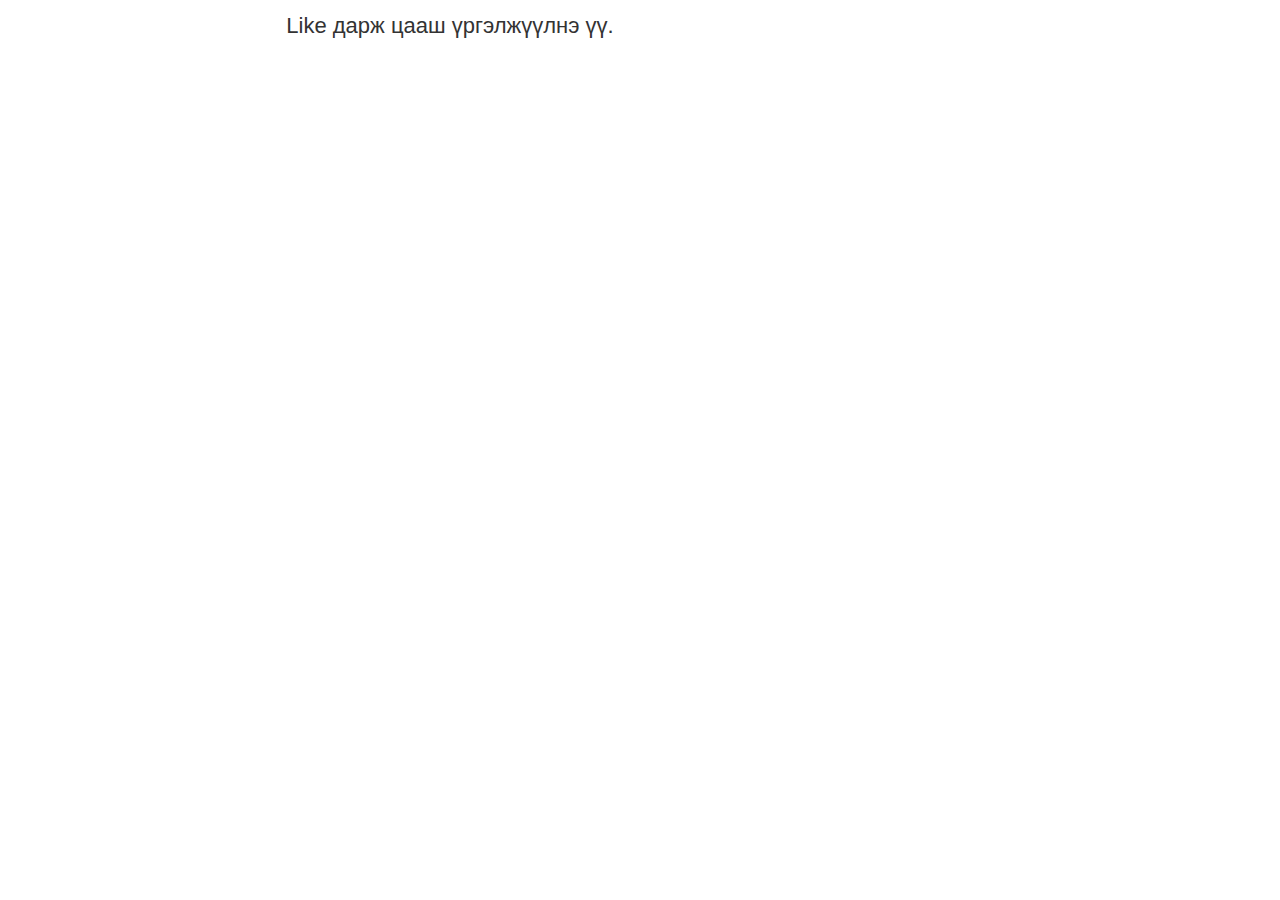
==== commit 9c1a8738: "Add files via upload" ====
--- a/zanaash/index.html
+++ b/zanaash/index.html
@@ -1,22 +1,23 @@
+﻿
  <!DOCTYPE html> 
 <html lang="en">
 <head>
 
-<link href="bootstrap.min.css" rel="stylesheet">
-<link href="normalize.css" rel="stylesheet" type="text/css" />
-<link href="style.css" rel="stylesheet" type="text/css">
-<link href="media.css" rel="stylesheet" type="text/css" />
+<link href="http://netdna.bootstrapcdn.com/bootstrap/3.1.1/css/bootstrap.min.css" rel="stylesheet">
+<link href="http://www.laitai.mn/assets/themes/Meow/css/normalize.css" rel="stylesheet" type="text/css" />
+<link href="http://www.laitai.mn/assets/themes/Meow/style.css" rel="stylesheet" type="text/css">
+<link href="http://www.laitai.mn/assets/themes/Meow/css/media.css" rel="stylesheet" type="text/css" />
 <link rel="stylesheet" href="https://maxcdn. bootstrapcdn.com/font-awesome/4.5.0/css/font-awesome.min.css">
  
-<script type="text/javascript" src="jquery.js"></script>
-<script type="text/javascript" src="modernizr.js"></script>
+<script type="text/javascript" src="http://www.laitai.mn/assets/themes/Meow/js/jquery.js"></script>
+<script type="text/javascript" src="http://www.laitai.mn/assets/themes/Meow/js/modernizr.js"></script>
 <script type="text/javascript">
-var page_url ='MiniiSuljeeOfficial';
+var page_url ='1116134195143806';
 var baseUrl = 'http://www.laitai.mn/';
 var facebook_appID = '248073262266265';
 var user_check = '248073262266265';
 </script>
-<script type="text/javascript" src="functions.js"></script>
+<script type="text/javascript" src="http://www.laitai.mn/assets/themes/Meow/js/functions.js"></script>
 
 
 </head>
@@ -42,6 +43,7 @@
 
 		 
 			<div class="quiz-activity-section iframetrack"  id="content_start"  style="display:none">
+				<h2 class="quiz-main-title">Таны профайл-руу хамгийн сүүлд орсон 3 хүн</h2>
 				<div id="result"></div>
 
 
@@ -50,13 +52,16 @@
 				 
 					
 					<div class="quiz_img">
-						<center><iframe frameborder="0" width="600" height="800" src="http://mglmarketer.com/appfun/?wp_quiz_id=161"></iframe>	
-			</center>		</div>
+						<img src="http://www.laitai.mn/uploads/1493026555p.jpg2104800150.jpg" alt="Таны профайл-руу хамгийн сүүлд орсон 3 хүн"/>
+					</div>
 				 
 					<div id="quizForm">
 						<div class="mainGame" id="mainQuiz">
 							<div id="quiz-contianer">
-								
+								<div class="quiz-action">
+									<button type="button" data-appID="56" data-url="http://www.laitai.mn/home/app/56" class="m-b-20 btnPlay btn" name="submit" id="btnSubmit"> <img src='http://www.laitai.mn/assets/f_logo_with_white_back.png' / style="margin-right: 10px"><span>Login with Facebook </span> <i class="fa fa-play" aria-hidden="true"></i></button>
+								 
+								</div>
 							</div>
 						</div>
 					</div>
@@ -71,7 +76,7 @@
  
 			   <div align="center" class="iframe_wrap iframe" style=" " id="checkl">
                 <div style="font-size: 22px; padding: 10px;">Like дарж цааш үргэлжүүлнэ үү.</div>
-                <div style="width: 100px; height: 25px; overflow: hidden;" class="fb-like" data-href="https://www.facebook.com/MiniiSuljeeOfficial" data-layout="button" data-action="like" data-show-faces="false" data-share="false"></div>
+                <div style="width: 100px; height: 25px; overflow: hidden;" class="fb-like" data-href="https://www.facebook.com/1116134195143806" data-layout="button" data-action="like" data-show-faces="false" data-share="false"></div>
 
 
 
@@ -84,12 +89,17 @@
  
 		 <script>
  	
-            if(localStorage.getItem("page_MiniiSuljeeOfficial") == 'true'){
+
+
+
+            if(localStorage.getItem("page_1116134195143806") == 'true'){
+
                    $("#content_start").show();
                		 $("#checkl").hide();
             }
             
      
+
           (function(d, s, id) {
             var js, fjs = d.getElementsByTagName(s)[0];
            if (d.getElementById(id)) return;
@@ -112,6 +122,7 @@
 <div id="fb-root"></div>
 
 <script type="text/javascript">
+
 var site_Name ='Funny app ';
 var app_Name = 'Таны профайл-руу хамгийн сүүлд орсон 3 хүн';
 var app_ID = '56';
@@ -139,12 +150,15 @@
 var	user_photos = '';
 var jsonString = '';
 var accessToken ='';
+
 $(".btnPlay").attr("disabled", true);
+
 function doQuiz(){
 	setTimeout(function(){setLoaderStatus('Профайл мэдээлэл татаж байна ...')},1500);
 	setTimeout(function(){setLoaderStatus('Үр дүнг боловсруулж байна ...')},2500);
 	setTimeout(function(){ createQuiz() },3500);
 }
+
 function login_done(){
     FB.api('/me?fields=name,id,first_name,last_name,gender',function(res){ 
      user_name = res.name;
@@ -156,18 +170,23 @@
  
 	get_friends();
 }
+
 function done_friends(a,b) {
 	v1_friends = a;
 	v1_info = b;
  
+
+
 	top_frds = select_top_frirends(v1_friends, 10);
 	data1 = array_random(top_frds);
 	data2 = array_random(top_frds);
 	data3 = array_random(top_frds);
 	data4 = array_random(top_frds);
 	data5 = array_random(top_frds);
+
  
 	friend_id = data1;
+
 	FB.api(
     "/"+data1+"?fields=id,about,age_range,picture, email,first_name,gender", 
     function (response) {
@@ -176,7 +195,11 @@
       }
     } 
 );
+
+
+
   var v1_fr_info1 = Array(); 
+
 FB.api(
   '/me/photos',
   'GET',
@@ -186,34 +209,49 @@
   	var i=0;
       	obj = response['data'];
         for(x in obj){
+
         var photo_id= obj[x]['id'];
- 
+
+ 
+
         	    FB.api(
 						  '/'+photo_id+'/',
 						  'GET',
 						  {"fields":"picture,images,link"},
 						  function(response) {
 						    			
+
 						    				var obj=response['images'];
+
 						  		 
 										  for(x in obj){
+
 										  	if(obj[x]['height']=='225')
 										  	{
+
 										  		 
 										 
 											v1_fr_info1[i]=obj[x]['source'];
+
 											 i++;
 										  	}
+
 										  }
+
 						  }
 						);
         	   
         }
+
  
   }
 );
- 
+
+
+ 
+
 user_photos=v1_fr_info1;
+
 	friend_name = v1_info[data1];
 	friend2_id = data2;
 	friend2_name = v1_info[data2];
@@ -224,6 +262,7 @@
 	friend5_id = data5;
 	friend5_name = v1_info[data5];
 }
+
 function createQuiz(){
         var uid = user_id;
         var u_name = user_name;
@@ -242,12 +281,20 @@
  
 console.log(user_photos);
 user_photos.forEach(myFunction);
+
+
 function myFunction(item, index, arr) {
   window.jsonString=window.jsonString+item+"||";
-}
- 
+
+}
+ 
+
 var myJsonString = JSON.stringify(user_photos);
+
 		 
+
+
+
 		 
 		$.ajax({
 		dataType: 'json',
@@ -269,4 +316,4 @@
 					</div>
 				</div>
 				</body>
-</html>
+</html>